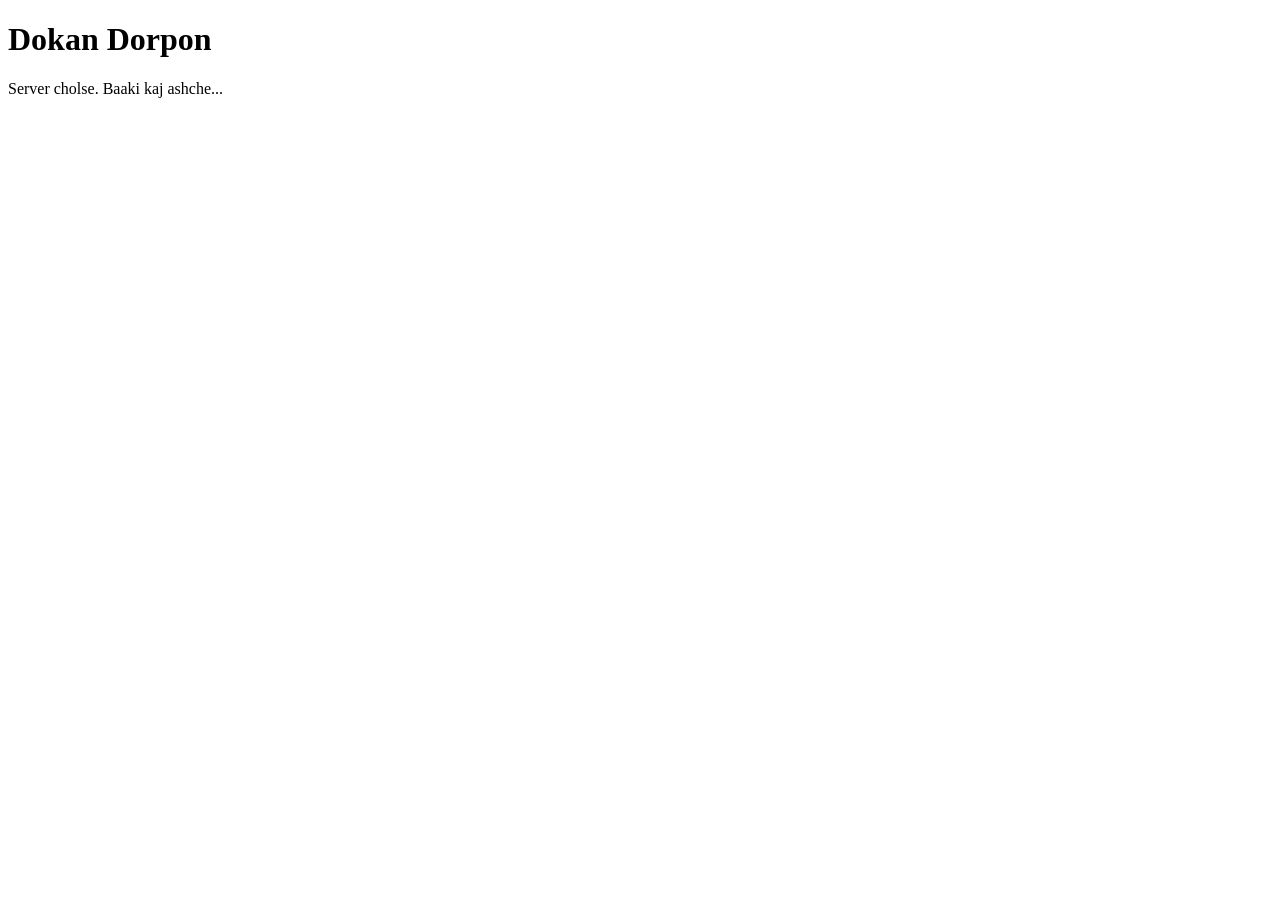
==== static/index.html @ f2c2a458 "helper.go update" ====
<!DOCTYPE html>
<html lang="en">
<head>
  <meta charset="UTF-8">
  <meta name="viewport" content="width=device-width, initial-scale=1.0">
  <title>Dokan Dorpon</title>
</head>
<body>
  <h1>Dokan Dorpon</h1>
  <p>Server cholse. Baaki kaj ashche...</p>
</body>
</html>
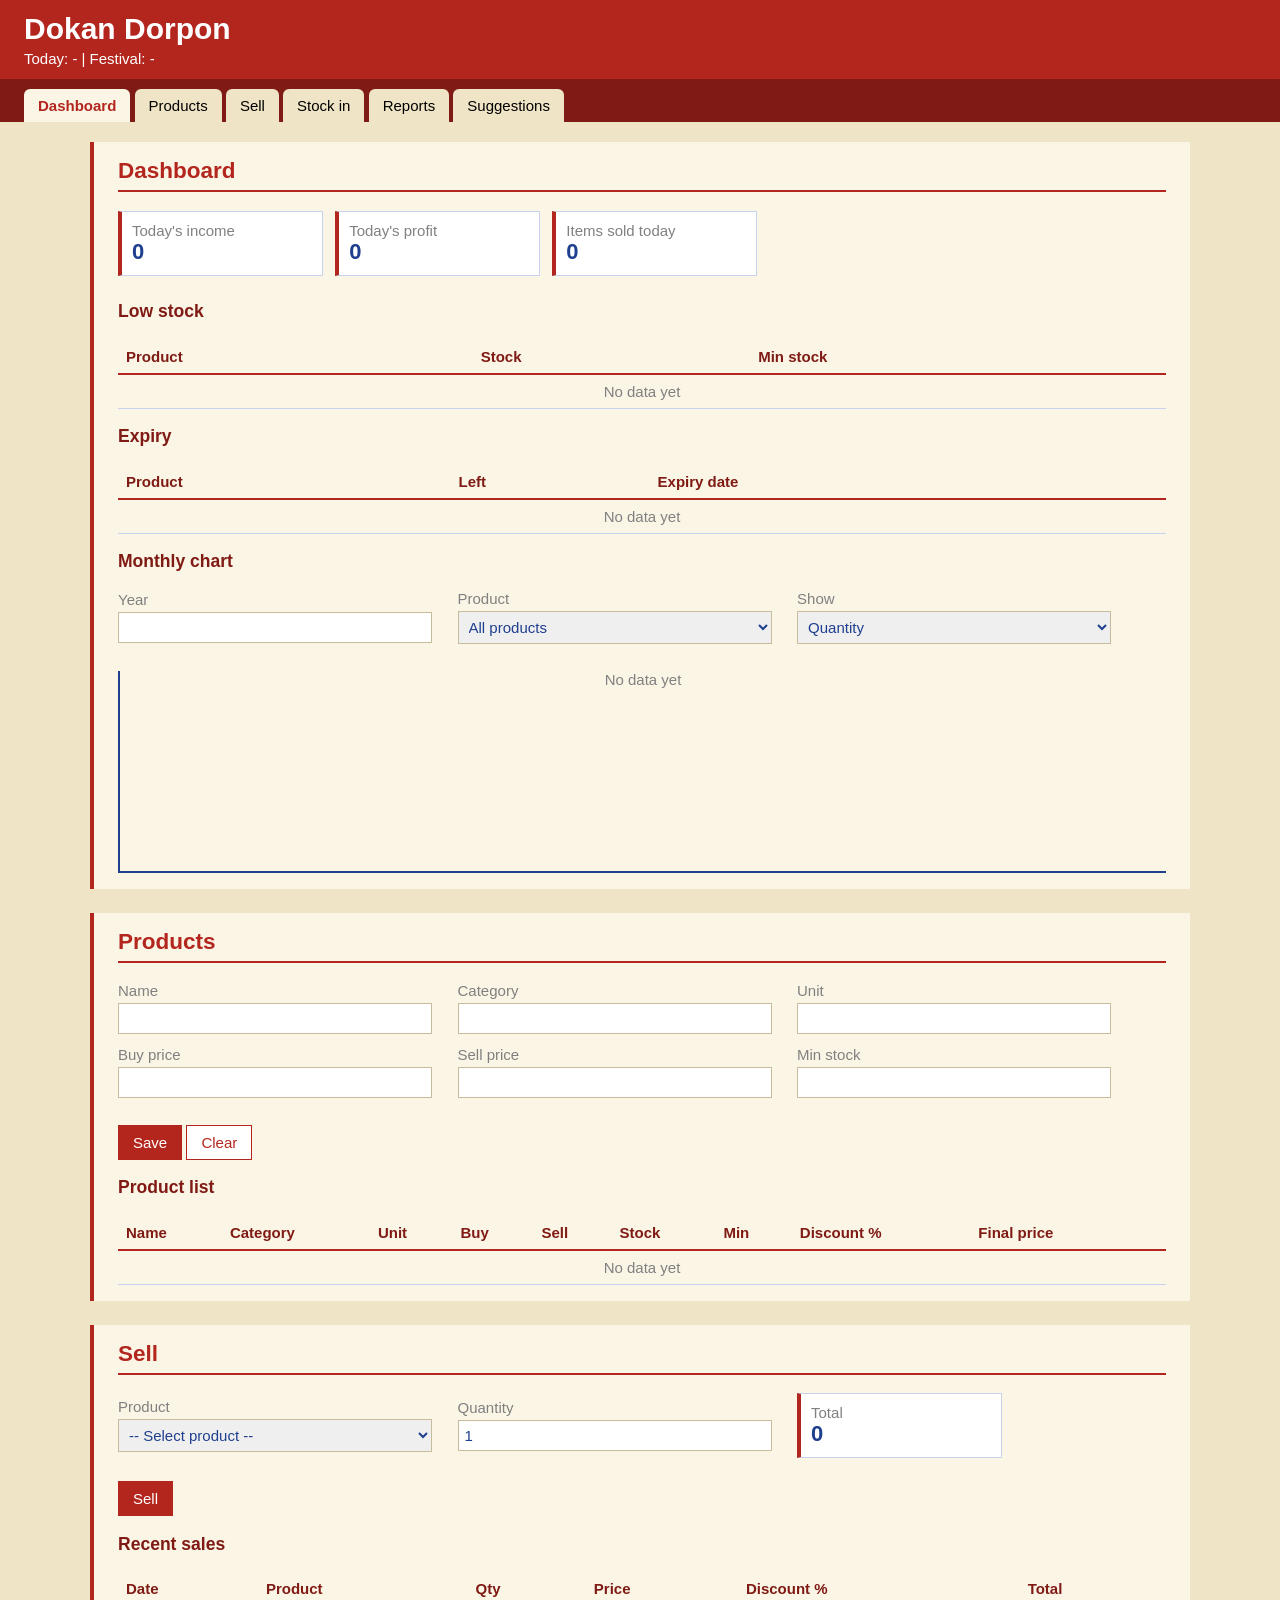
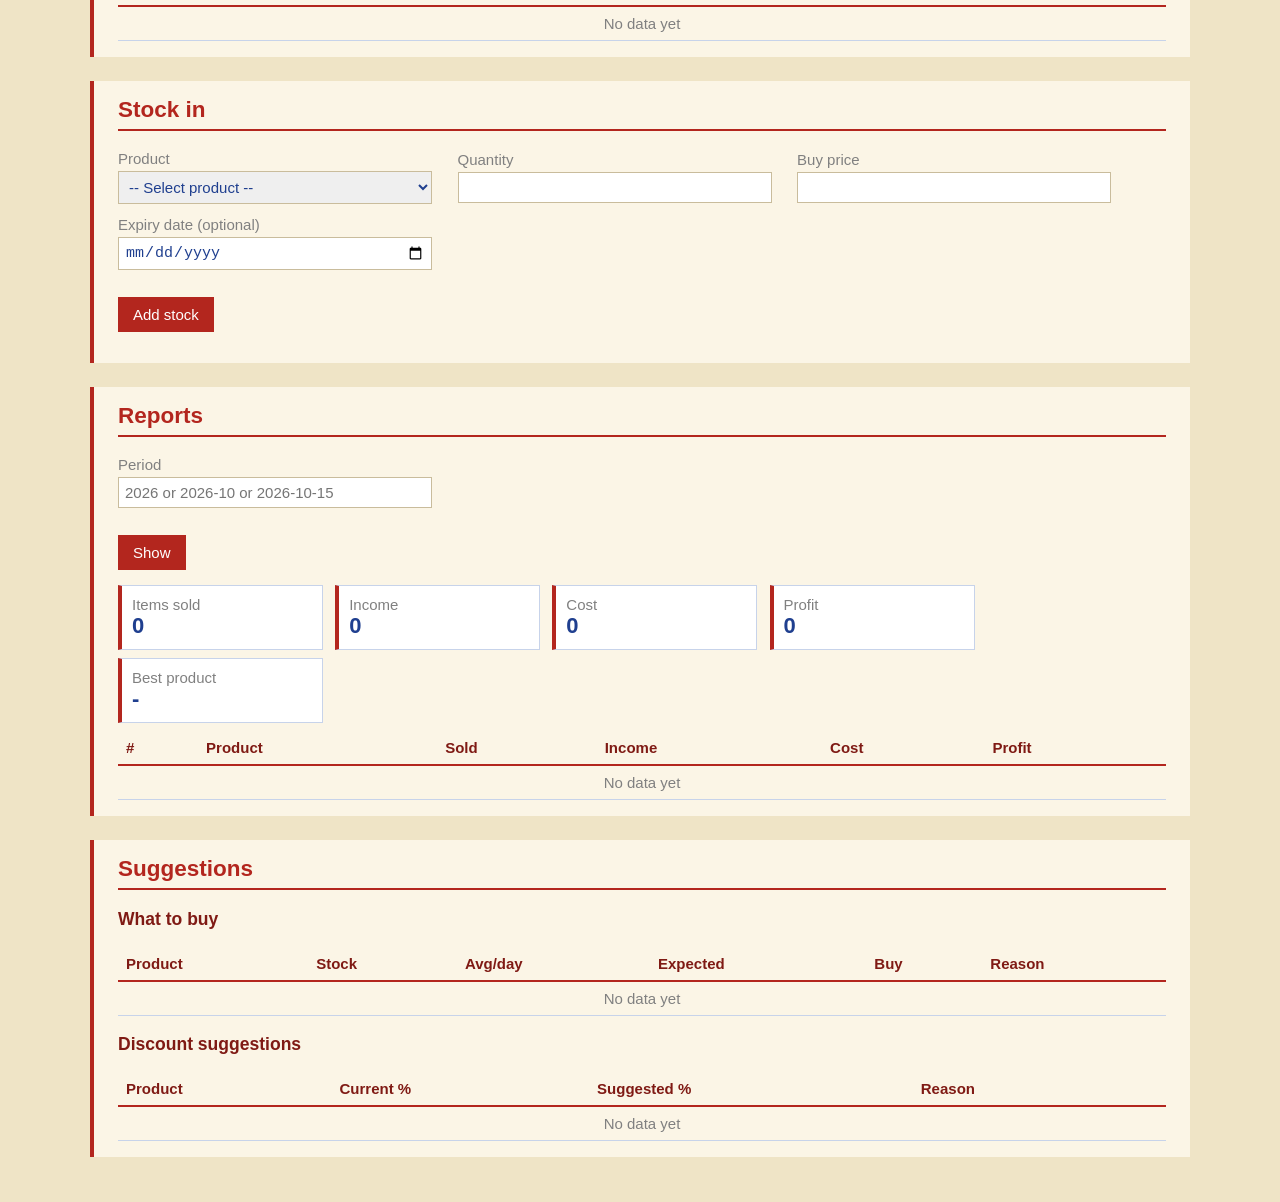
==== commit e37207f3: "PageDesignSamy" ====
--- a/static/index.html
+++ b/static/index.html
@@ -4,9 +4,236 @@
   <meta charset="UTF-8">
   <meta name="viewport" content="width=device-width, initial-scale=1.0">
   <title>Dokan Dorpon</title>
+  <link rel="stylesheet" href="style.css">
 </head>
 <body>
-  <h1>Dokan Dorpon</h1>
-  <p>Server cholse. Baaki kaj ashche...</p>
+  <header>
+    <h1>Dokan Dorpon</h1>
+    <p>Today: <span id="today">-</span> | Festival: <span id="occasions">-</span></p>
+  </header>
+
+  <nav>
+    <button class="active">Dashboard</button>
+    <button>Products</button>
+    <button>Sell</button>
+    <button>Stock in</button>
+    <button>Reports</button>
+    <button>Suggestions</button>
+  </nav>
+
+  <main>
+    <div id="message" class="message hidden"></div>
+
+    <section id="dashboard">
+      <h2>Dashboard</h2>
+      <div class="stat">Today's income <b id="today-income">0</b></div>
+      <div class="stat">Today's profit <b id="today-profit">0</b></div>
+      <div class="stat">Items sold today <b id="today-items">0</b></div>
+
+      <h3>Low stock</h3>
+      <div class="table-box">
+        <table>
+          <thead>
+            <tr>
+              <th>Product</th>
+              <th>Stock</th>
+              <th>Min stock</th>
+            </tr>
+          </thead>
+          <tbody id="low-stock-body">
+            <tr><td colspan="3" class="empty">No data yet</td></tr>
+          </tbody>
+        </table>
+      </div>
+
+      <h3>Expiry</h3>
+      <div class="table-box">
+        <table>
+          <thead>
+            <tr>
+              <th>Product</th>
+              <th>Left</th>
+              <th>Expiry date</th>
+              <th></th>
+            </tr>
+          </thead>
+          <tbody id="expiry-body">
+            <tr><td colspan="4" class="empty">No data yet</td></tr>
+          </tbody>
+        </table>
+      </div>
+
+      <h3>Monthly chart</h3>
+      <label>Year <input type="number" id="chart-year"></label>
+      <label>Product
+        <select id="chart-product">
+          <option value="">All products</option>
+        </select>
+      </label>
+      <label>Show
+        <select id="chart-metric">
+          <option value="quantity">Quantity</option>
+          <option value="income">Income</option>
+          <option value="profit">Profit</option>
+        </select>
+      </label>
+      <div id="chart" class="chart">
+        <p class="empty">No data yet</p>
+      </div>
+    </section>
+
+    <section id="products">
+      <h2>Products</h2>
+      <input type="hidden" id="product-id">
+      <label>Name <input type="text" id="product-name"></label>
+      <label>Category <input type="text" id="product-category"></label>
+      <label>Unit <input type="text" id="product-unit"></label>
+      <label>Buy price <input type="number" id="product-buy"></label>
+      <label>Sell price <input type="number" id="product-sell"></label>
+      <label>Min stock <input type="number" id="product-min"></label>
+      <p>
+        <button class="primary">Save</button>
+        <button>Clear</button>
+      </p>
+
+      <h3>Product list</h3>
+      <div class="table-box">
+        <table>
+          <thead>
+            <tr>
+              <th>Name</th>
+              <th>Category</th>
+              <th>Unit</th>
+              <th>Buy</th>
+              <th>Sell</th>
+              <th>Stock</th>
+              <th>Min</th>
+              <th>Discount %</th>
+              <th>Final price</th>
+              <th></th>
+            </tr>
+          </thead>
+          <tbody id="products-body">
+            <tr><td colspan="10" class="empty">No data yet</td></tr>
+          </tbody>
+        </table>
+      </div>
+    </section>
+
+    <section id="sell">
+      <h2>Sell</h2>
+      <label>Product
+        <select id="sell-product">
+          <option value="">-- Select product --</option>
+        </select>
+      </label>
+      <label>Quantity <input type="number" id="sell-qty" value="1"></label>
+      <div class="stat">Total <b id="sell-total">0</b></div>
+      <p><button class="primary">Sell</button></p>
+
+      <h3>Recent sales</h3>
+      <div class="table-box">
+        <table>
+          <thead>
+            <tr>
+              <th>Date</th>
+              <th>Product</th>
+              <th>Qty</th>
+              <th>Price</th>
+              <th>Discount %</th>
+              <th>Total</th>
+            </tr>
+          </thead>
+          <tbody id="recent-body">
+            <tr><td colspan="6" class="empty">No data yet</td></tr>
+          </tbody>
+        </table>
+      </div>
+    </section>
+
+    <section id="stock-in">
+      <h2>Stock in</h2>
+      <label>Product
+        <select id="stock-product">
+          <option value="">-- Select product --</option>
+        </select>
+      </label>
+      <label>Quantity <input type="number" id="stock-qty"></label>
+      <label>Buy price <input type="number" id="stock-buy"></label>
+      <label>Expiry date (optional) <input type="date" id="stock-expiry"></label>
+      <p><button class="primary">Add stock</button></p>
+    </section>
+
+    <section id="reports">
+      <h2>Reports</h2>
+      <label>Period <input type="text" id="report-period" placeholder="2026 or 2026-10 or 2026-10-15"></label>
+      <p><button class="primary">Show</button></p>
+
+      <div class="stat">Items sold <b id="report-qty">0</b></div>
+      <div class="stat">Income <b id="report-income">0</b></div>
+      <div class="stat">Cost <b id="report-cost">0</b></div>
+      <div class="stat">Profit <b id="report-profit">0</b></div>
+      <div class="stat">Best product <b id="report-best">-</b></div>
+
+      <div class="table-box">
+        <table>
+          <thead>
+            <tr>
+              <th>#</th>
+              <th>Product</th>
+              <th>Sold</th>
+              <th>Income</th>
+              <th>Cost</th>
+              <th>Profit</th>
+            </tr>
+          </thead>
+          <tbody id="report-body">
+            <tr><td colspan="6" class="empty">No data yet</td></tr>
+          </tbody>
+        </table>
+      </div>
+    </section>
+
+    <section id="suggestions">
+      <h2>Suggestions</h2>
+
+      <h3>What to buy</h3>
+      <div class="table-box">
+        <table>
+          <thead>
+            <tr>
+              <th>Product</th>
+              <th>Stock</th>
+              <th>Avg/day</th>
+              <th>Expected</th>
+              <th>Buy</th>
+              <th>Reason</th>
+            </tr>
+          </thead>
+          <tbody id="buy-body">
+            <tr><td colspan="6" class="empty">No data yet</td></tr>
+          </tbody>
+        </table>
+      </div>
+
+      <h3>Discount suggestions</h3>
+      <div class="table-box">
+        <table>
+          <thead>
+            <tr>
+              <th>Product</th>
+              <th>Current %</th>
+              <th>Suggested %</th>
+              <th>Reason</th>
+              <th></th>
+            </tr>
+          </thead>
+          <tbody id="discount-body">
+            <tr><td colspan="5" class="empty">No data yet</td></tr>
+          </tbody>
+        </table>
+      </div>
+    </section>
+  </main>
 </body>
 </html>
--- a/static/style.css
+++ b/static/style.css
@@ -0,0 +1,179 @@
+:root {
+  --red: #b3261e;
+  --dark-red: #7f1a14;
+  --paper: #fbf5e6;
+  --dark-paper: #efe4c6;
+  --ink: #1f3f8f;
+  --line: #c7d3ea;
+}
+
+body {
+  margin: 0;
+  font-family: "Segoe UI", Arial, sans-serif;
+  font-size: 15px;
+  background-color: var(--dark-paper);
+}
+
+header {
+  background-color: var(--red);
+  color: white;
+  padding: 12px 24px;
+}
+
+header h1 {
+  margin: 0;
+}
+
+header p {
+  margin: 4px 0 0 0;
+}
+
+nav {
+  background-color: var(--dark-red);
+  padding: 10px 24px 0 24px;
+}
+
+nav button {
+  background-color: var(--dark-paper);
+  color: black;
+  border: none;
+  border-radius: 6px 6px 0 0;
+}
+
+nav button.active {
+  background-color: var(--paper);
+  color: var(--red);
+  font-weight: bold;
+}
+
+main {
+  max-width: 1100px;
+  margin: auto;
+  padding: 20px 16px;
+}
+
+section {
+  background-color: var(--paper);
+  border-left: 4px solid var(--red);
+  padding: 16px 24px;
+  margin-bottom: 24px;
+}
+
+h2 {
+  color: var(--red);
+  border-bottom: 2px solid var(--red);
+  padding-bottom: 6px;
+  margin-top: 0;
+}
+
+h3 {
+  color: var(--dark-red);
+}
+
+.stat {
+  display: inline-block;
+  width: 180px;
+  background-color: white;
+  color: gray;
+  border: 1px solid var(--line);
+  border-left: 4px solid var(--red);
+  padding: 10px;
+  margin: 0 8px 8px 0;
+}
+
+.stat b {
+  display: block;
+  color: var(--ink);
+  font-size: 22px;
+}
+
+label {
+  display: inline-block;
+  width: 30%;
+  color: gray;
+  margin: 0 2% 12px 0;
+}
+
+input, select {
+  display: block;
+  width: 100%;
+  box-sizing: border-box;
+  color: var(--ink);
+  border: 1px solid #c9bc9c;
+  padding: 6px;
+  margin-top: 4px;
+  font-size: 15px;
+}
+
+button {
+  background-color: white;
+  color: var(--red);
+  border: 1px solid var(--red);
+  padding: 8px 14px;
+  font-size: 15px;
+  cursor: pointer;
+}
+
+.primary {
+  background-color: var(--red);
+  color: white;
+}
+
+table {
+  width: 100%;
+  border-collapse: collapse;
+}
+
+th, td {
+  padding: 8px;
+  text-align: left;
+}
+
+th {
+  color: var(--dark-red);
+  border-bottom: 2px solid var(--red);
+}
+
+td {
+  color: var(--ink);
+  border-bottom: 1px solid var(--line);
+}
+
+.table-box {
+  overflow-x: auto;
+}
+
+.empty {
+  color: gray;
+  text-align: center;
+}
+
+.chart {
+  height: 200px;
+  border-left: 2px solid var(--ink);
+  border-bottom: 2px solid var(--ink);
+}
+
+.message {
+  background-color: #e6f4e7;
+  color: green;
+  border: 1px solid green;
+  padding: 10px;
+  margin-bottom: 16px;
+}
+
+.error {
+  background-color: #fbe9e7;
+  color: var(--red);
+  border-color: var(--red);
+}
+
+.hidden {
+  display: none;
+}
+
+@media (max-width: 700px) {
+  label {
+    width: 100%;
+  }
+}
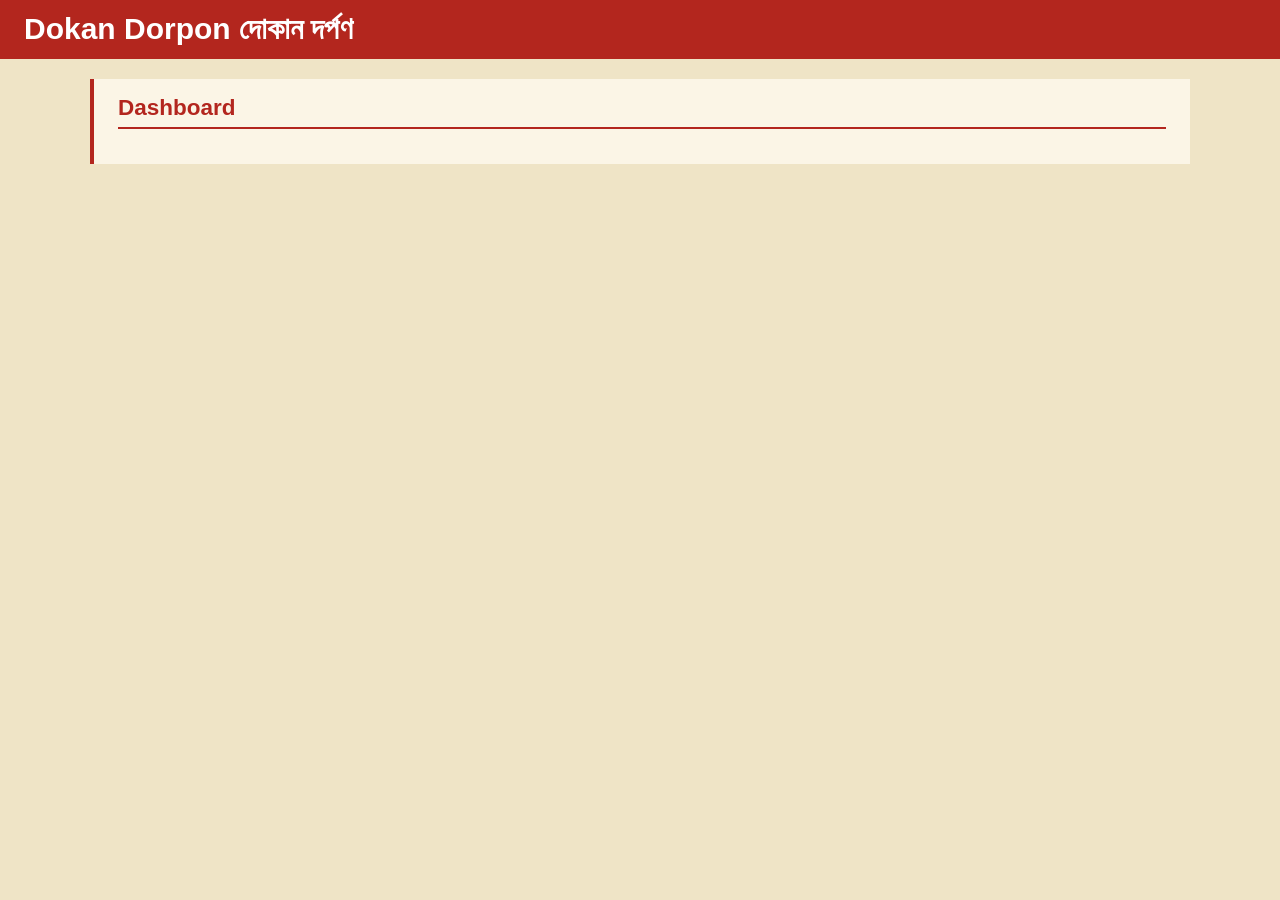
==== commit 54fe6508: "page redisigning samy" ====
--- a/static/index.html
+++ b/static/index.html
@@ -4,236 +4,50 @@
   <meta charset="UTF-8">
   <meta name="viewport" content="width=device-width, initial-scale=1.0">
   <title>Dokan Dorpon</title>
+  <link rel="icon" href="data:image/svg+xml,<svg xmlns='http://www.w3.org/2000/svg' viewBox='0 0 100 100'><text y='.9em' font-size='90'>📒</text></svg>">
   <link rel="stylesheet" href="style.css">
 </head>
 <body>
   <header>
-    <h1>Dokan Dorpon</h1>
-    <p>Today: <span id="today">-</span> | Festival: <span id="occasions">-</span></p>
+    <div class="wrap header-row">
+      <div>
+        <h1>Dokan Dorpon <span class="bangla" lang="bn">দোকান দর্পণ</span></h1>
+      </div>
+    </div>
   </header>
-
-  <nav>
-    <button class="active">Dashboard</button>
-    <button>Products</button>
-    <button>Sell</button>
-    <button>Stock in</button>
-    <button>Reports</button>
-    <button>Suggestions</button>
-  </nav>
 
   <main>
     <div id="message" class="message hidden"></div>
 
     <section id="dashboard">
       <h2>Dashboard</h2>
-      <div class="stat">Today's income <b id="today-income">0</b></div>
-      <div class="stat">Today's profit <b id="today-profit">0</b></div>
-      <div class="stat">Items sold today <b id="today-items">0</b></div>
-
-      <h3>Low stock</h3>
-      <div class="table-box">
-        <table>
-          <thead>
-            <tr>
-              <th>Product</th>
-              <th>Stock</th>
-              <th>Min stock</th>
-            </tr>
-          </thead>
-          <tbody id="low-stock-body">
-            <tr><td colspan="3" class="empty">No data yet</td></tr>
-          </tbody>
-        </table>
-      </div>
-
-      <h3>Expiry</h3>
-      <div class="table-box">
-        <table>
-          <thead>
-            <tr>
-              <th>Product</th>
-              <th>Left</th>
-              <th>Expiry date</th>
-              <th></th>
-            </tr>
-          </thead>
-          <tbody id="expiry-body">
-            <tr><td colspan="4" class="empty">No data yet</td></tr>
-          </tbody>
-        </table>
-      </div>
-
-      <h3>Monthly chart</h3>
-      <label>Year <input type="number" id="chart-year"></label>
-      <label>Product
-        <select id="chart-product">
-          <option value="">All products</option>
-        </select>
-      </label>
-      <label>Show
-        <select id="chart-metric">
-          <option value="quantity">Quantity</option>
-          <option value="income">Income</option>
-          <option value="profit">Profit</option>
-        </select>
-      </label>
-      <div id="chart" class="chart">
-        <p class="empty">No data yet</p>
-      </div>
     </section>
 
-    <section id="products">
+    <section id="products" class="hidden">
       <h2>Products</h2>
-      <input type="hidden" id="product-id">
-      <label>Name <input type="text" id="product-name"></label>
-      <label>Category <input type="text" id="product-category"></label>
-      <label>Unit <input type="text" id="product-unit"></label>
-      <label>Buy price <input type="number" id="product-buy"></label>
-      <label>Sell price <input type="number" id="product-sell"></label>
-      <label>Min stock <input type="number" id="product-min"></label>
-      <p>
-        <button class="primary">Save</button>
-        <button>Clear</button>
-      </p>
-
-      <h3>Product list</h3>
-      <div class="table-box">
-        <table>
-          <thead>
-            <tr>
-              <th>Name</th>
-              <th>Category</th>
-              <th>Unit</th>
-              <th>Buy</th>
-              <th>Sell</th>
-              <th>Stock</th>
-              <th>Min</th>
-              <th>Discount %</th>
-              <th>Final price</th>
-              <th></th>
-            </tr>
-          </thead>
-          <tbody id="products-body">
-            <tr><td colspan="10" class="empty">No data yet</td></tr>
-          </tbody>
-        </table>
-      </div>
     </section>
 
-    <section id="sell">
+    <section id="sell" class="hidden">
       <h2>Sell</h2>
-      <label>Product
-        <select id="sell-product">
-          <option value="">-- Select product --</option>
-        </select>
-      </label>
-      <label>Quantity <input type="number" id="sell-qty" value="1"></label>
-      <div class="stat">Total <b id="sell-total">0</b></div>
-      <p><button class="primary">Sell</button></p>
-
-      <h3>Recent sales</h3>
-      <div class="table-box">
-        <table>
-          <thead>
-            <tr>
-              <th>Date</th>
-              <th>Product</th>
-              <th>Qty</th>
-              <th>Price</th>
-              <th>Discount %</th>
-              <th>Total</th>
-            </tr>
-          </thead>
-          <tbody id="recent-body">
-            <tr><td colspan="6" class="empty">No data yet</td></tr>
-          </tbody>
-        </table>
-      </div>
     </section>
 
-    <section id="stock-in">
+    <section id="stock-in" class="hidden">
       <h2>Stock in</h2>
-      <label>Product
-        <select id="stock-product">
-          <option value="">-- Select product --</option>
-        </select>
-      </label>
-      <label>Quantity <input type="number" id="stock-qty"></label>
-      <label>Buy price <input type="number" id="stock-buy"></label>
-      <label>Expiry date (optional) <input type="date" id="stock-expiry"></label>
-      <p><button class="primary">Add stock</button></p>
     </section>
 
-    <section id="reports">
+    <section id="reports" class="hidden">
       <h2>Reports</h2>
-      <label>Period <input type="text" id="report-period" placeholder="2026 or 2026-10 or 2026-10-15"></label>
-      <p><button class="primary">Show</button></p>
-
-      <div class="stat">Items sold <b id="report-qty">0</b></div>
-      <div class="stat">Income <b id="report-income">0</b></div>
-      <div class="stat">Cost <b id="report-cost">0</b></div>
-      <div class="stat">Profit <b id="report-profit">0</b></div>
-      <div class="stat">Best product <b id="report-best">-</b></div>
-
-      <div class="table-box">
-        <table>
-          <thead>
-            <tr>
-              <th>#</th>
-              <th>Product</th>
-              <th>Sold</th>
-              <th>Income</th>
-              <th>Cost</th>
-              <th>Profit</th>
-            </tr>
-          </thead>
-          <tbody id="report-body">
-            <tr><td colspan="6" class="empty">No data yet</td></tr>
-          </tbody>
-        </table>
-      </div>
     </section>
 
-    <section id="suggestions">
+    <section id="suggestions" class="hidden">
       <h2>Suggestions</h2>
+    </section>
 
-      <h3>What to buy</h3>
-      <div class="table-box">
-        <table>
-          <thead>
-            <tr>
-              <th>Product</th>
-              <th>Stock</th>
-              <th>Avg/day</th>
-              <th>Expected</th>
-              <th>Buy</th>
-              <th>Reason</th>
-            </tr>
-          </thead>
-          <tbody id="buy-body">
-            <tr><td colspan="6" class="empty">No data yet</td></tr>
-          </tbody>
-        </table>
-      </div>
-
-      <h3>Discount suggestions</h3>
-      <div class="table-box">
-        <table>
-          <thead>
-            <tr>
-              <th>Product</th>
-              <th>Current %</th>
-              <th>Suggested %</th>
-              <th>Reason</th>
-              <th></th>
-            </tr>
-          </thead>
-          <tbody id="discount-body">
-            <tr><td colspan="5" class="empty">No data yet</td></tr>
-          </tbody>
-        </table>
-      </div>
+    <section id="festivals" class="hidden">
+      <h2>Festivals</h2>
     </section>
   </main>
+
+  <script src="app.js"></script>
 </body>
 </html>
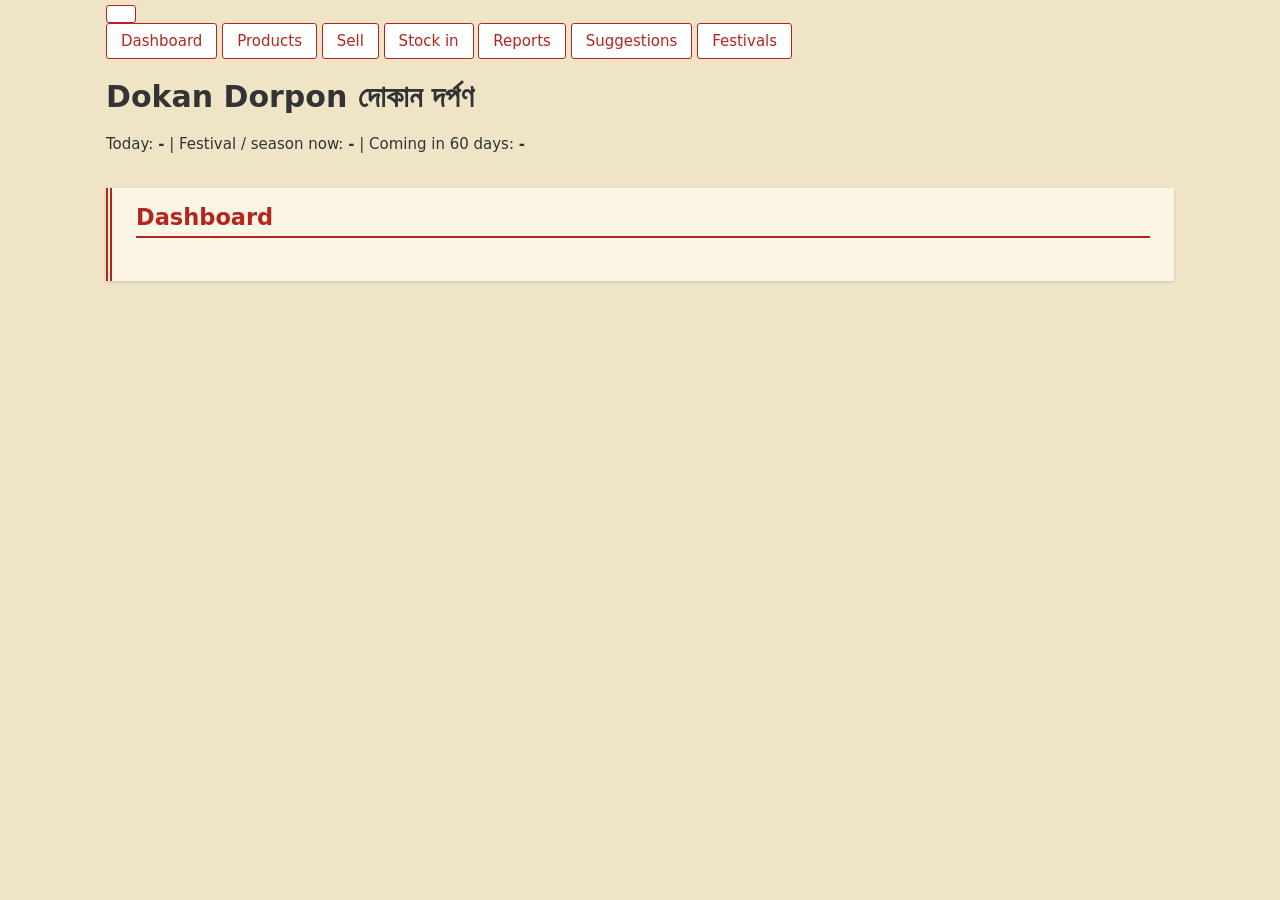
==== commit 2714879a: "Added header menu and occasions line" ====
--- a/static/index.html
+++ b/static/index.html
@@ -10,8 +10,28 @@
 <body>
   <header>
     <div class="wrap header-row">
+      <div class="menu">
+        <button id="menu-button" class="menu-button" aria-label="Menu" aria-expanded="false"
+                aria-controls="menu" onclick="toggleMenu()">
+          <span></span><span></span><span></span>
+        </button>
+        <nav id="menu">
+          <button data-tab="dashboard" class="active" onclick="showTab('dashboard')">Dashboard</button>
+          <button data-tab="products" onclick="showTab('products')">Products</button>
+          <button data-tab="sell" onclick="showTab('sell')">Sell</button>
+          <button data-tab="stock-in" onclick="showTab('stock-in')">Stock in</button>
+          <button data-tab="reports" onclick="showTab('reports')">Reports</button>
+          <button data-tab="suggestions" onclick="showTab('suggestions')">Suggestions</button>
+          <button data-tab="festivals" onclick="showTab('festivals')">Festivals</button>
+        </nav>
+      </div>
       <div>
         <h1>Dokan Dorpon <span class="bangla" lang="bn">দোকান দর্পণ</span></h1>
+        <p>
+          Today: <b id="today">-</b>
+          <span class="divider">|</span> Festival / season now: <b id="occasions">-</b>
+          <span class="divider">|</span> Coming in 60 days: <b id="upcoming">-</b>
+        </p>
       </div>
     </div>
   </header>
--- a/static/style.css
+++ b/static/style.css
@@ -1,62 +1,44 @@
 :root {
   --red: #b3261e;
   --dark-red: #7f1a14;
+  --pale-red: #fbe9e7;
   --paper: #fbf5e6;
   --dark-paper: #efe4c6;
   --ink: #1f3f8f;
   --line: #c7d3ea;
+  --green: #2e7d32;
+}
+
+* {
+  box-sizing: border-box;
 }
 
 body {
   margin: 0;
-  font-family: "Segoe UI", Arial, sans-serif;
+  font-family: system-ui, "Segoe UI", sans-serif;
   font-size: 15px;
+  color: #333;
   background-color: var(--dark-paper);
 }
 
-header {
-  background-color: var(--red);
-  color: white;
-  padding: 12px 24px;
-}
-
-header h1 {
-  margin: 0;
-}
-
-header p {
-  margin: 4px 0 0 0;
-}
-
-nav {
-  background-color: var(--dark-red);
-  padding: 10px 24px 0 24px;
-}
-
-nav button {
-  background-color: var(--dark-paper);
-  color: black;
-  border: none;
-  border-radius: 6px 6px 0 0;
-}
-
-nav button.active {
-  background-color: var(--paper);
-  color: var(--red);
-  font-weight: bold;
+.wrap,
+main {
+  max-width: 1100px;
+  margin: 0 auto;
+  padding: 0 16px;
 }
 
 main {
-  max-width: 1100px;
-  margin: auto;
-  padding: 20px 16px;
+  padding-top: 20px;
+  padding-bottom: 20px;
 }
 
 section {
   background-color: var(--paper);
-  border-left: 4px solid var(--red);
-  padding: 16px 24px;
+  border-left: 6px double var(--red);
+  padding: 16px 24px 24px 24px;
   margin-bottom: 24px;
+  box-shadow: 0 1px 3px rgba(0, 0, 0, 0.15);
 }
 
 h2 {
@@ -68,50 +50,81 @@
 
 h3 {
   color: var(--dark-red);
+  margin: 24px 0 10px 0;
+}
+
+.hint {
+  color: gray;
+  font-size: 13px;
+}
+
+.stats {
+  display: flex;
+  flex-wrap: wrap;
+  gap: 10px;
+  margin-bottom: 8px;
 }
 
 .stat {
-  display: inline-block;
-  width: 180px;
+  flex: 1 1 170px;
   background-color: white;
   color: gray;
   border: 1px solid var(--line);
   border-left: 4px solid var(--red);
-  padding: 10px;
-  margin: 0 8px 8px 0;
+  padding: 10px 12px;
 }
 
 .stat b {
   display: block;
+  margin-top: 4px;
   color: var(--ink);
   font-size: 22px;
 }
 
-label {
-  display: inline-block;
-  width: 30%;
-  color: gray;
-  margin: 0 2% 12px 0;
+.form {
+  display: grid;
+  grid-template-columns: repeat(auto-fill, minmax(220px, 1fr));
+  gap: 0 16px;
 }
 
-input, select {
+label {
+  display: block;
+  color: gray;
+  font-size: 14px;
+  margin-bottom: 12px;
+}
+
+input,
+select {
   display: block;
   width: 100%;
-  box-sizing: border-box;
   color: var(--ink);
+  background-color: white;
   border: 1px solid #c9bc9c;
-  padding: 6px;
+  border-radius: 3px;
+  padding: 7px;
   margin-top: 4px;
-  font-size: 15px;
+  font: inherit;
+}
+
+input:focus,
+select:focus {
+  outline: 2px solid var(--ink);
+  outline-offset: -1px;
 }
 
 button {
   background-color: white;
   color: var(--red);
   border: 1px solid var(--red);
+  border-radius: 3px;
   padding: 8px 14px;
-  font-size: 15px;
+  font: inherit;
   cursor: pointer;
+}
+
+button:hover {
+  background-color: var(--pale-red);
 }
 
 .primary {
@@ -119,53 +132,18 @@
   color: white;
 }
 
-table {
-  width: 100%;
-  border-collapse: collapse;
+.primary:hover {
+  background-color: var(--dark-red);
 }
 
-th, td {
-  padding: 8px;
-  text-align: left;
+button.small {
+  padding: 4px 10px;
+  font-size: 13px;
 }
 
-th {
-  color: var(--dark-red);
-  border-bottom: 2px solid var(--red);
-}
-
-td {
-  color: var(--ink);
-  border-bottom: 1px solid var(--line);
-}
-
-.table-box {
-  overflow-x: auto;
-}
-
-.empty {
-  color: gray;
-  text-align: center;
-}
-
-.chart {
-  height: 200px;
-  border-left: 2px solid var(--ink);
-  border-bottom: 2px solid var(--ink);
-}
-
-.message {
-  background-color: #e6f4e7;
-  color: green;
-  border: 1px solid green;
-  padding: 10px;
-  margin-bottom: 16px;
-}
-
-.error {
-  background-color: #fbe9e7;
-  color: var(--red);
-  border-color: var(--red);
+.buttons {
+  display: flex;
+  gap: 8px;
 }
 
 .hidden {
@@ -173,7 +151,7 @@
 }
 
 @media (max-width: 700px) {
-  label {
-    width: 100%;
+  section {
+    padding: 12px 14px 18px 14px;
   }
 }
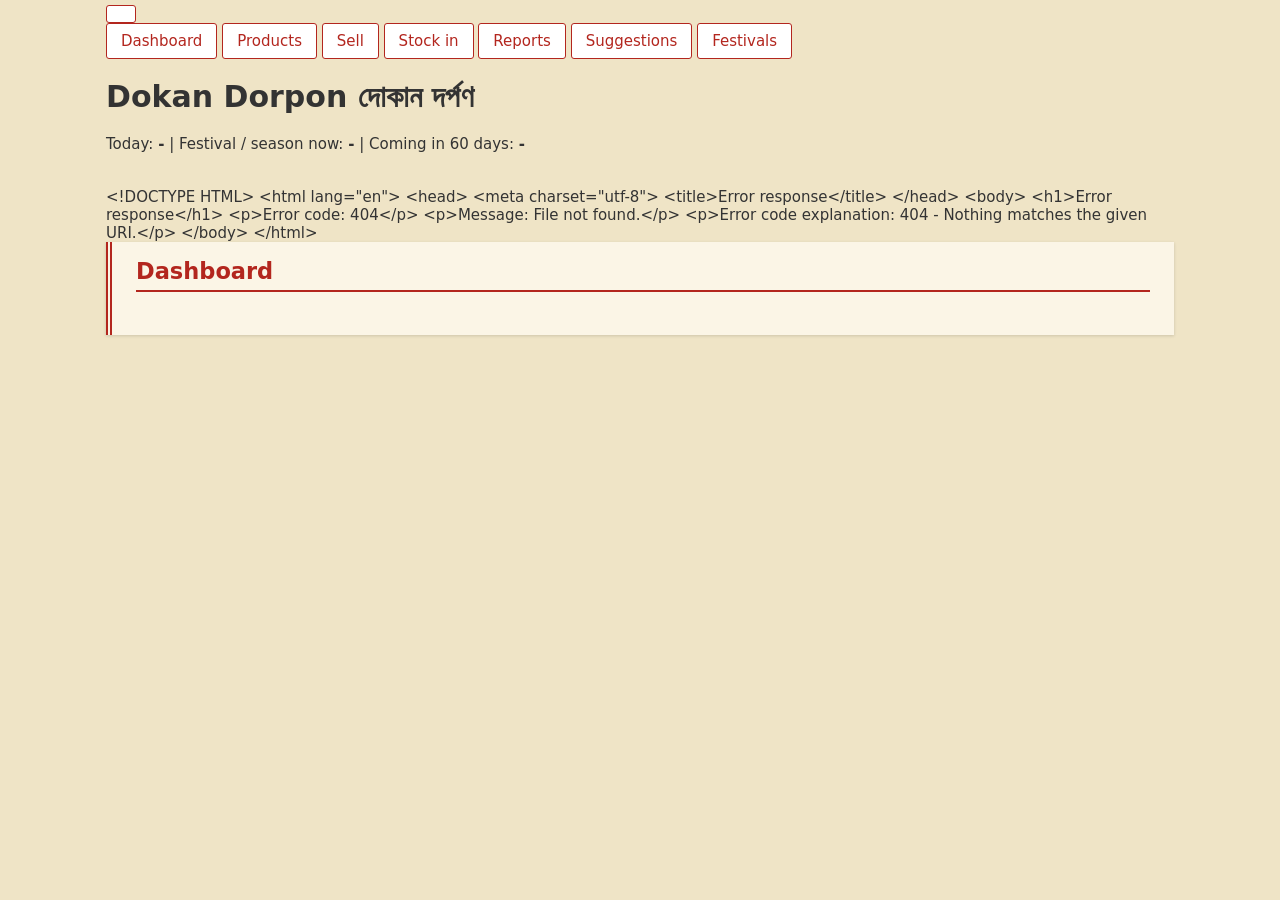
==== commit 19b4e15d: "add sell and stock-in tab HTML, CSS and JS" ====
--- a/static/index.html
+++ b/static/index.html
@@ -42,18 +42,59 @@
     <section id="dashboard">
       <h2>Dashboard</h2>
     </section>
-
     <section id="products" class="hidden">
       <h2>Products</h2>
     </section>
 
     <section id="sell" class="hidden">
       <h2>Sell</h2>
+      <form id="sell-form">
+        <label>Product
+          <select id="sell-product"></select>
+        </label>
+        <label>Quantity
+          <input type="number" id="sell-qty" min="1" required>
+        </label>
+        <p>Total: <b id="sell-total">৳0.00</b></p>
+        <button type="submit">Sell</button>
+      </form>
+
+      <h3>Last 15 sales</h3>
+      <table>
+        <thead>
+          <tr>
+            <th>Product</th>
+            <th>Qty</th>
+            <th>Price</th>
+            <th>Discount</th>
+            <th>Total</th>
+            <th>Date</th>
+          </tr>
+        </thead>
+        <tbody id="sell-table"></tbody>
+      </table>
     </section>
+
 
     <section id="stock-in" class="hidden">
       <h2>Stock in</h2>
+      <form id="stock-in-form">
+        <label>Product
+          <select id="si-product"></select>
+        </label>
+        <label>Quantity
+          <input type="number" id="si-qty" min="1" required>
+        </label>
+        <label>Buy price (৳)
+          <input type="number" id="si-price" min="0.01" step="0.01" required>
+        </label>
+        <label>Expiry date (leave empty if no expiry)
+          <input type="date" id="si-expiry">
+        </label>
+        <button type="submit">Add stock</button>
+      </form>
     </section>
+
 
     <section id="reports" class="hidden">
       <h2>Reports</h2>
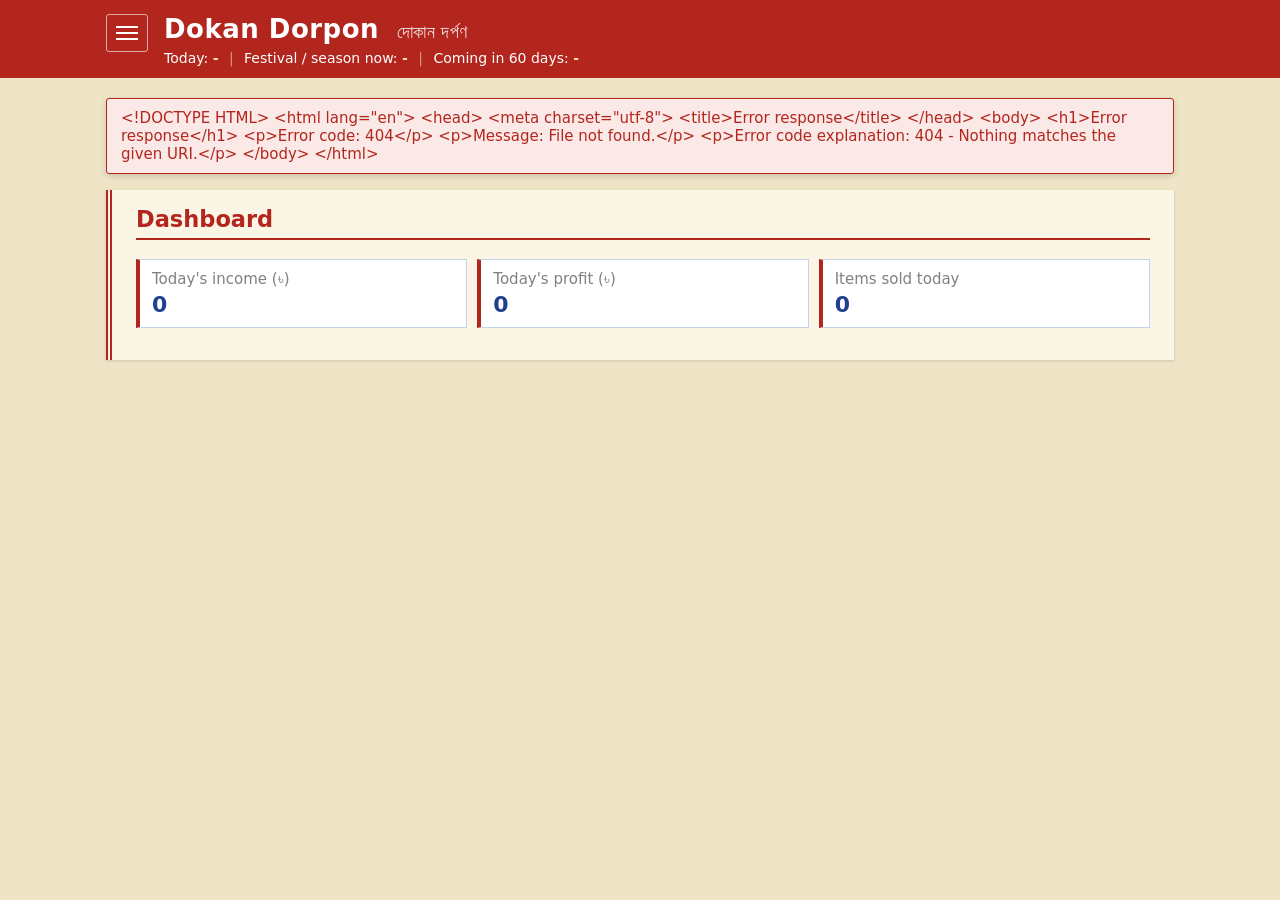
==== commit 2ebba5a0: "income dashboard profit add korlam" ====
--- a/static/index.html
+++ b/static/index.html
@@ -41,6 +41,11 @@
 
     <section id="dashboard">
       <h2>Dashboard</h2>
+      <div class="stats">
+        <div class="stat">Today's income (৳)<b id="today-income">0</b></div>
+        <div class="stat">Today's profit (৳) <b id="today-profit">0</b></div>
+        <div class="stat">Items sold today <b id="today-items">0</b></div>
+      </div>
     </section>
     <section id="products" class="hidden">
       <h2>Products</h2>
--- a/static/style.css
+++ b/static/style.css
@@ -33,6 +33,115 @@
   padding-bottom: 20px;
 }
 
+/* ---------- Header and tabs ---------- */
+
+header {
+  background-color: var(--red);
+  color: white;
+  padding: 14px 0 12px 0;
+}
+
+header h1 {
+  margin: 0;
+  font-size: 26px;
+  letter-spacing: 0.5px;
+}
+
+header .bangla {
+  margin-left: 8px;
+  font-size: 18px;
+  font-weight: normal;
+  opacity: 0.85;
+}
+
+header p {
+  margin: 6px 0 0 0;
+  font-size: 14px;
+}
+
+header b {
+  color: #ffe29a; /* gold, like the title printed on a khata cover */
+}
+
+.divider {
+  margin: 0 6px;
+  opacity: 0.5;
+}
+
+/* The menu button on the left, the title next to it. */
+.header-row {
+  display: flex;
+  align-items: flex-start;
+  gap: 16px;
+}
+
+/* The menu list drops down from the button, so it is placed relative to this box. */
+.menu {
+  position: relative;
+  flex-shrink: 0;
+}
+
+/* Three white bars on the red cover. */
+.menu-button {
+  background-color: transparent;
+  border: 1px solid rgba(255, 255, 255, 0.6);
+  padding: 7px 9px;
+}
+
+.menu-button:hover,
+.menu.open .menu-button {
+  background-color: rgba(255, 255, 255, 0.15);
+}
+
+.menu-button span {
+  display: block;
+  width: 22px;
+  height: 2px;
+  margin: 4px 0;
+  background-color: white;
+}
+
+/* Hidden until the button adds "open" to .menu. It floats over the page below. */
+.menu nav {
+  display: none;
+  position: absolute;
+  top: calc(100% + 6px);
+  left: 0;
+  z-index: 20; /* above the sticky message box */
+  min-width: 180px;
+  flex-direction: column;
+  background-color: var(--paper);
+  border-left: 6px double var(--red);
+  box-shadow: 0 4px 12px rgba(0, 0, 0, 0.25);
+}
+
+.menu.open nav {
+  display: flex;
+}
+
+/* One row per tab, ruled like a ledger line. */
+.menu nav button {
+  background-color: transparent;
+  color: #333;
+  border: none;
+  border-bottom: 1px solid var(--line);
+  border-radius: 0;
+  padding: 10px 16px;
+  text-align: left;
+}
+
+.menu nav button:last-child {
+  border-bottom: none;
+}
+
+.menu nav button:hover {
+  background-color: #f6eed8;
+}
+
+.menu nav button.active {
+  color: var(--red);
+  font-weight: bold;
+}
 section {
   background-color: var(--paper);
   border-left: 6px double var(--red);
@@ -145,12 +254,118 @@
   display: flex;
   gap: 8px;
 }
-
+/* ---------- Tables: blue ruled lines like a ledger page ---------- */
+
+/* A wide table scrolls sideways instead of breaking the page. */
+.table-box {
+  overflow-x: auto;
+}
+
+table {
+  width: 100%;
+  border-collapse: collapse;
+}
+
+th,
+td {
+  padding: 8px;
+  text-align: left;
+}
+
+th {
+  color: var(--dark-red);
+  border-bottom: 2px solid var(--red);
+  font-size: 14px;
+  white-space: nowrap;
+}
+
+td {
+  color: var(--ink);
+  border-bottom: 1px solid var(--line);
+}
+
+td small {
+  color: gray;
+  font-weight: normal;
+}
+
+/* Numbers line up on the right, like the money column of a ledger. */
+.num {
+  text-align: right;
+  white-space: nowrap;
+}
+
+.nowrap {
+  white-space: nowrap;
+}
+
+tbody tr:hover td {
+  background-color: #f6eed8;
+}
+
+tr.low td {
+  background-color: var(--pale-red);
+}
+
+tr.expired td {
+  color: var(--red);
+  font-weight: bold;
+}
+
+tr.muted td {
+  color: #5f6f99;
+}
+
+.loss {
+  color: var(--red);
+}
+
+.empty {
+  color: gray;
+  text-align: center;
+}
+
+/* A reason in the buy suggestions, like "Durga Puja 2026 x2". */
+.tag {
+  display: inline-block;
+  background-color: #e3eaf8;
+  color: var(--ink);
+  border-radius: 10px;
+  padding: 1px 8px;
+  margin: 1px 0;
+  font-size: 13px;
+  white-space: nowrap;
+}
+
+/* ---------- Message box ---------- */
+
+/* sticky: it stays at the top of the screen while the page scrolls. */
+.message {
+  position: sticky;
+  top: 8px;
+  z-index: 10;
+  background-color: #e6f4e7;
+  color: var(--green);
+  border: 1px solid var(--green);
+  border-radius: 3px;
+  padding: 10px 14px;
+  margin-bottom: 16px;
+  box-shadow: 0 2px 6px rgba(0, 0, 0, 0.15);
+}
+
+.message.error {
+  background-color: var(--pale-red);
+  color: var(--red);
+  border-color: var(--red);
+}
 .hidden {
   display: none;
 }
 
 @media (max-width: 700px) {
+  header h1 {
+    font-size: 22px;
+  }
   section {
     padding: 12px 14px 18px 14px;
   }
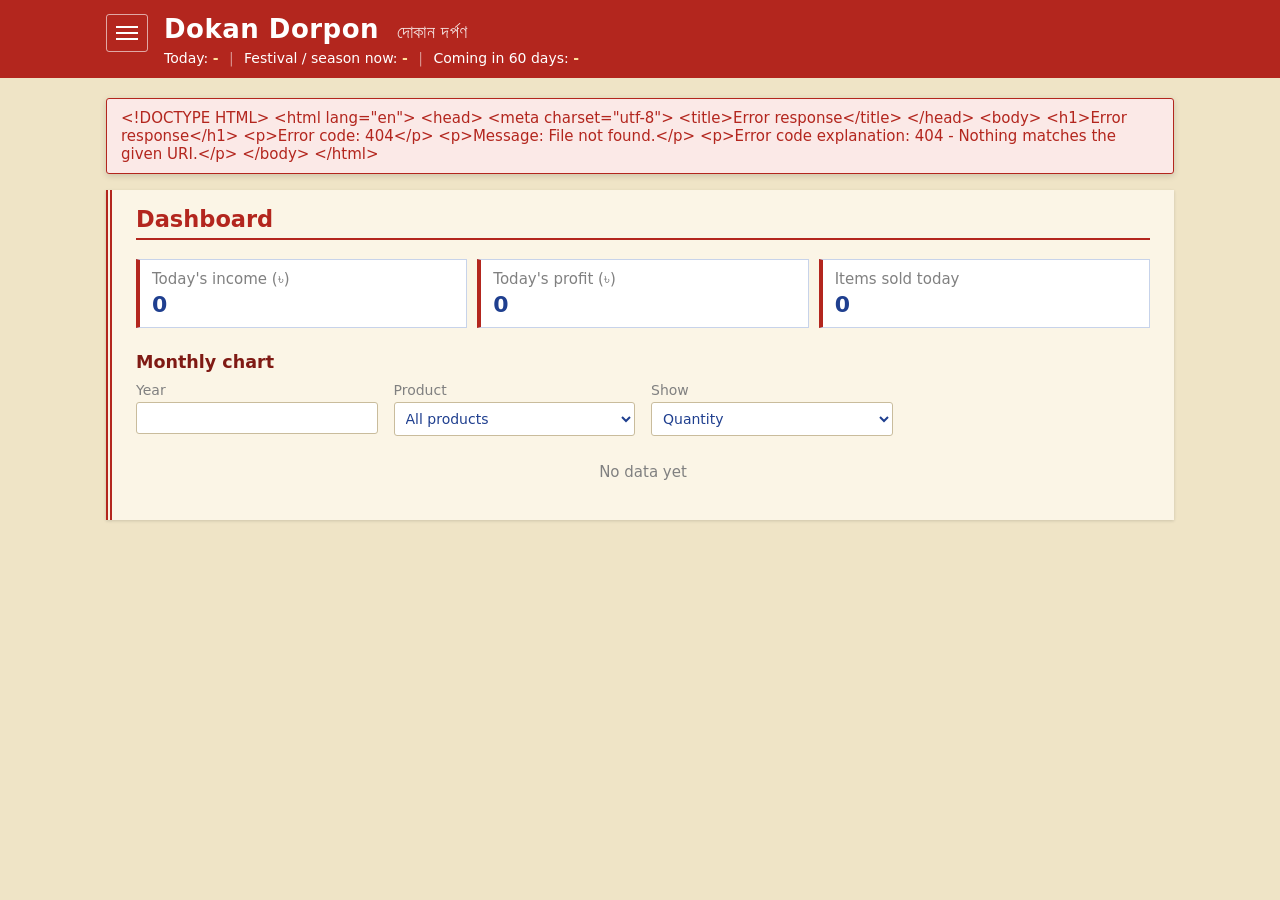
==== commit 2f57f79f: "monthly chart dashboard e add korlam" ====
--- a/static/index.html
+++ b/static/index.html
@@ -45,6 +45,26 @@
         <div class="stat">Today's income (৳)<b id="today-income">0</b></div>
         <div class="stat">Today's profit (৳) <b id="today-profit">0</b></div>
         <div class="stat">Items sold today <b id="today-items">0</b></div>
+      </div>
+
+      <h3>Monthly chart</h3>
+      <div class="form">
+        <label>Year <input type="number" id="chart-year" min="2000" max="2100"></label>
+        <label>Product
+          <select id="chart-product">
+            <option value="">All products</option>
+          </select>
+        </label>
+        <label>Show
+           <select id="chart-metric">
+            <option value="quantity">Quantity</option>
+            <option value="income">Income (৳)</option>
+            <option value="profit">Profit (৳)</option>
+          </select>
+        </label>
+      </div>
+      <div id="chart" class="chart">
+        <p class="empty">No data yet</p>
       </div>
     </section>
     <section id="products" class="hidden">
--- a/static/style.css
+++ b/static/style.css
@@ -337,6 +337,54 @@
   white-space: nowrap;
 }
 
+.chart {
+  margin-top:8px;
+}
+.bars{
+  display: flex;
+  align-items:flex-end;
+  gap: 6px;
+  height: 240px;
+  padding-top:20px;
+  border-left: 2px solid var(--ink);
+  border-bottom:2px solid var(--ink);
+}
+
+.bar {
+  flex:1;
+  position: relative;
+  min-height: 1px;
+  background-color: var(--ink);
+  border-radius:3px 3px 0 0;
+}
+.bar:hover{
+  background-color: var(--red);
+}
+
+.bar span {
+  position:absolute;
+  bottom: 100%;
+  left: 0;
+  right:0;
+  margin-bottom: 2px;
+  text-align: center;
+  font-size:11px;
+  color: var(--ink);
+}
+.months{
+  display: flex;
+  gap:6px;
+  padding-left: 2px;
+}
+
+.months span {
+  flex: 1;
+  padding-top:4px;
+  text-align: center;
+  font-size: 12px;
+  color:gray;
+}
+
 /* ---------- Message box ---------- */
 
 /* sticky: it stays at the top of the screen while the page scrolls. */
@@ -369,4 +417,7 @@
   section {
     padding: 12px 14px 18px 14px;
   }
-}
+  .bar span{
+    display:none;
+  }
+}
